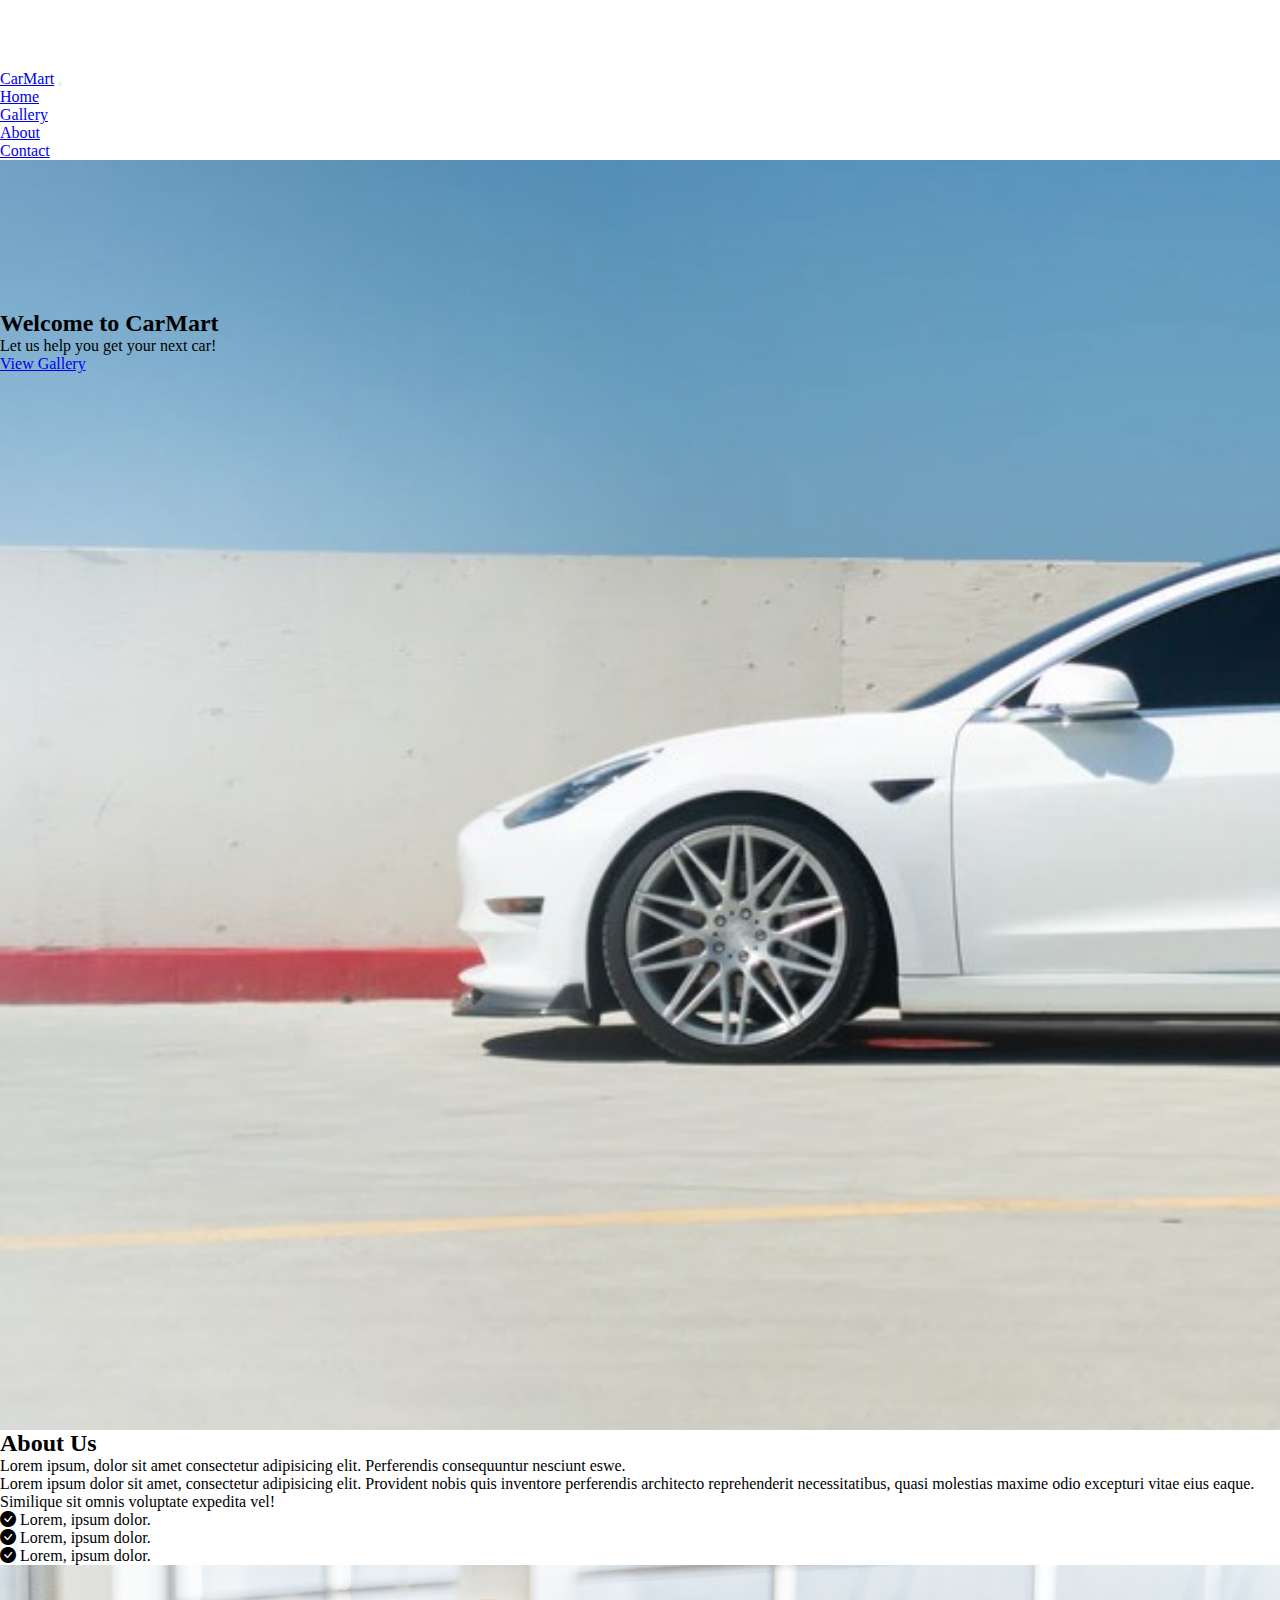
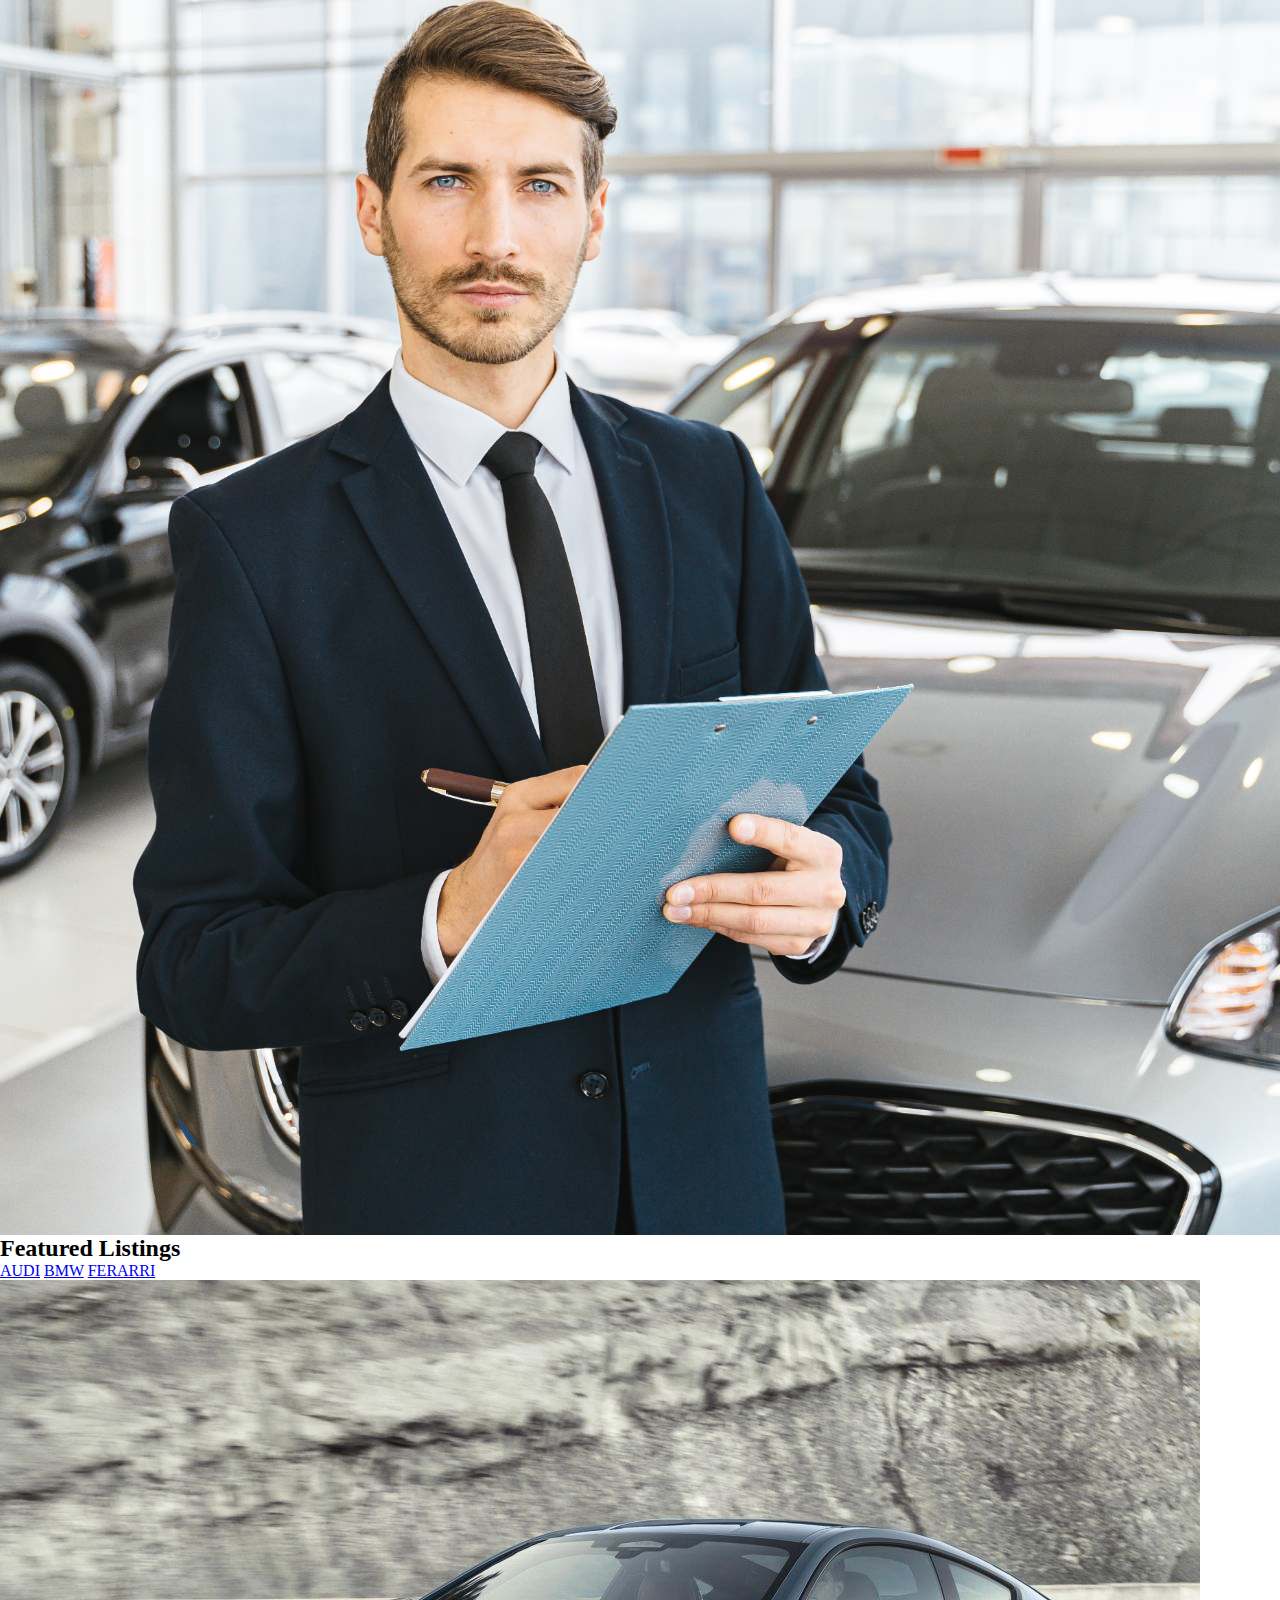
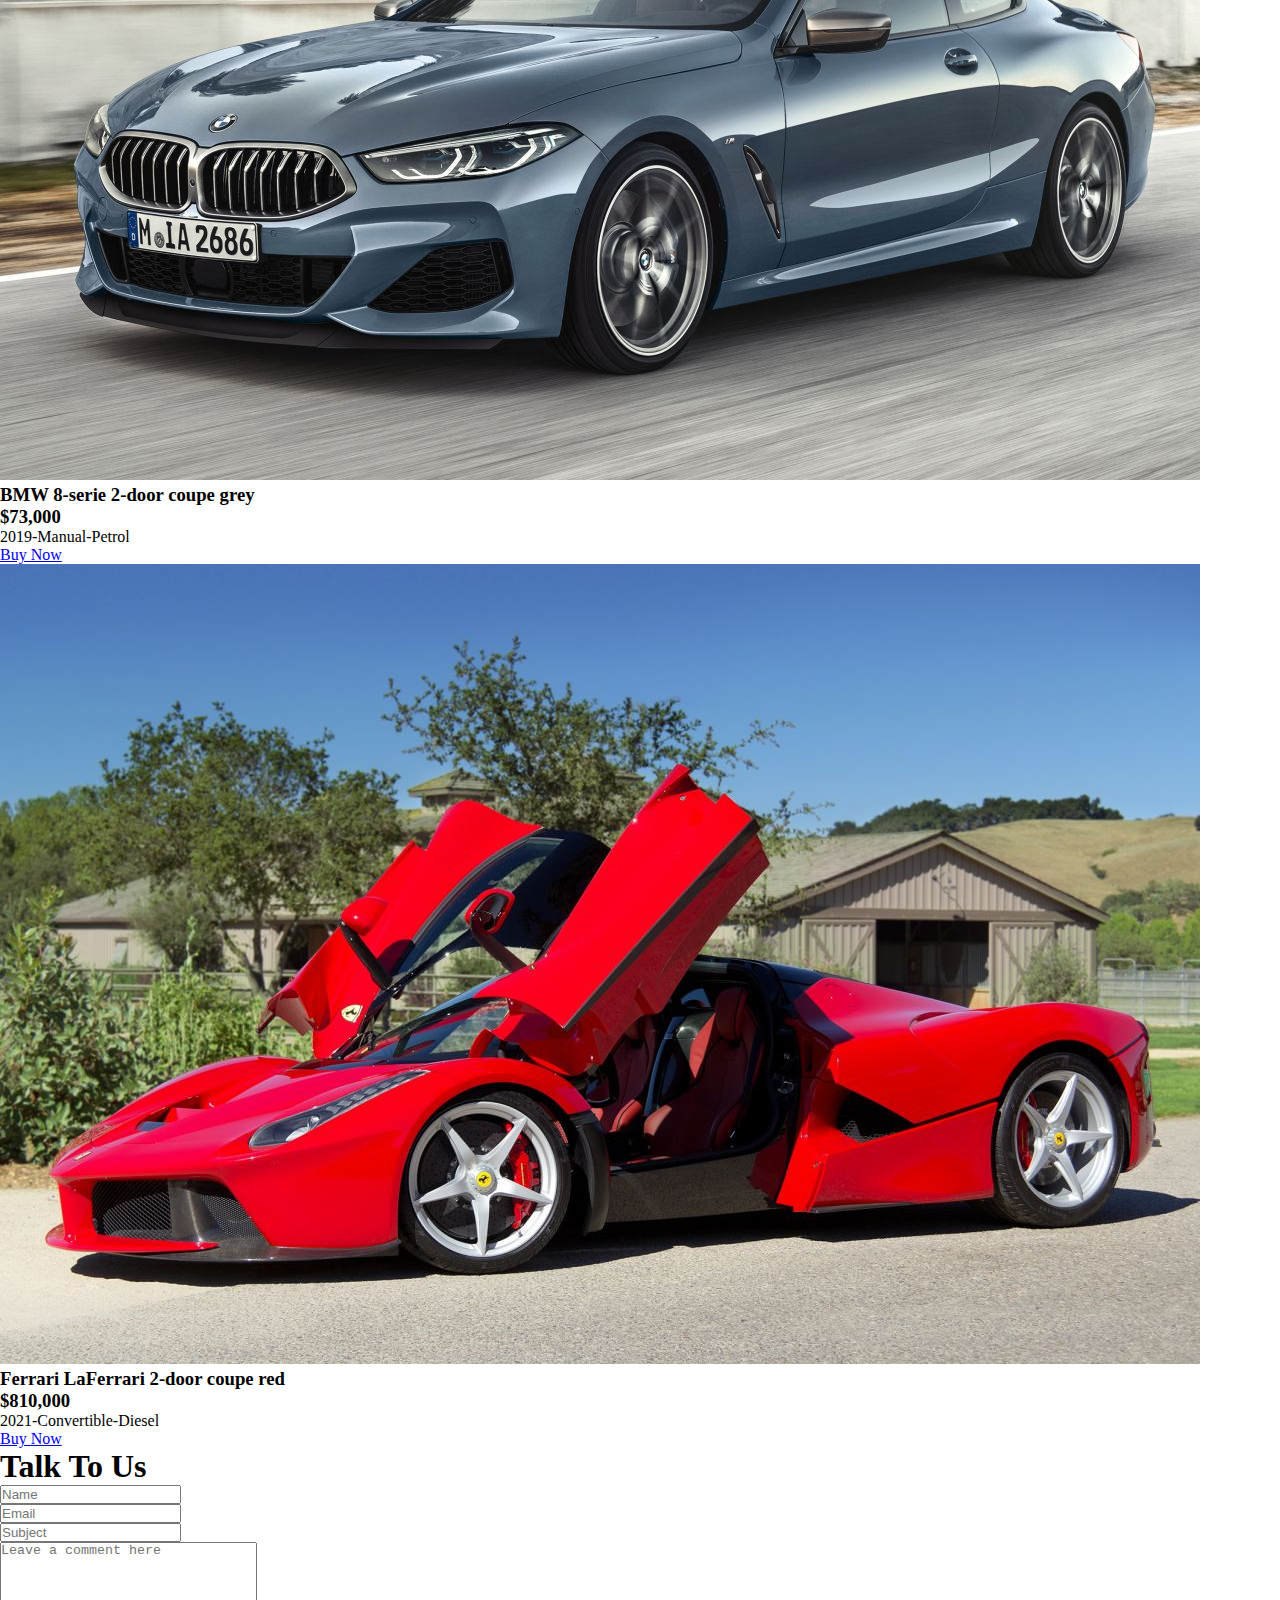
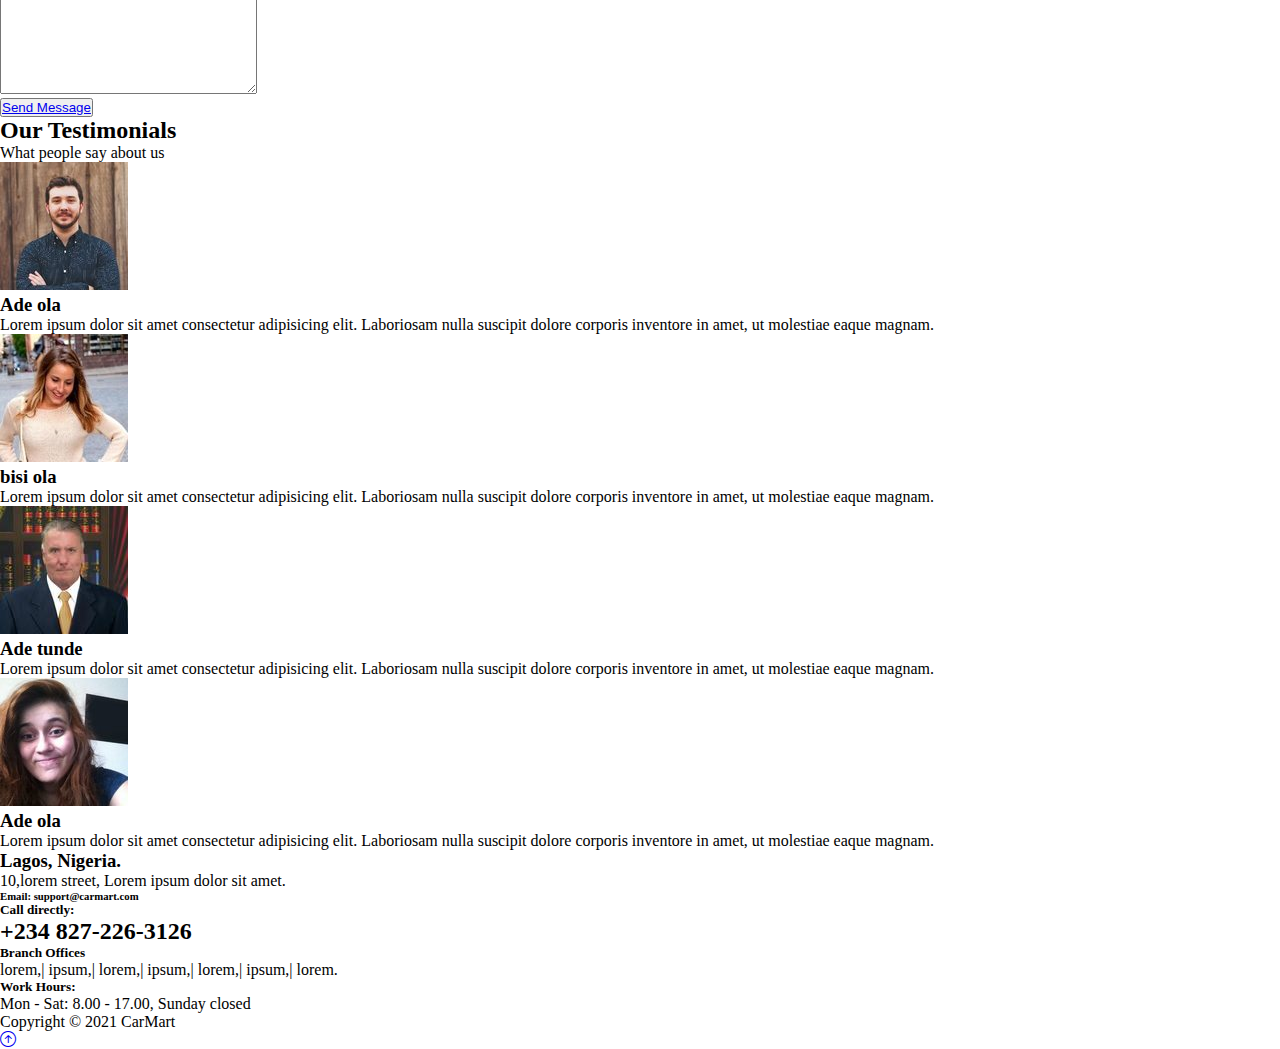
==== index.html @ c74f1ec5 "new project" ====
<!DOCTYPE html>
<html lang="en">
<head>
    <meta charset="UTF-8">
    <meta http-equiv="X-UA-Compatible" content="IE=edge">
    <meta name="viewport" content="width=device-width, initial-scale=1.0">
    <!-- CSS only -->
<link href="https://cdn.jsdelivr.net/npm/bootstrap@5.1.1/dist/css/bootstrap.min.css" rel="stylesheet" integrity="sha384-F3w7mX95PdgyTmZZMECAngseQB83DfGTowi0iMjiWaeVhAn4FJkqJByhZMI3AhiU" crossorigin="anonymous">
<link rel="stylesheet" href="https://cdn.jsdelivr.net/npm/bootstrap-icons@1.3.0/font/bootstrap-icons.css">
<link rel="stylesheet" href="./style/style.css">
    <title>CarMart</title>
</head>
<body>
    <!--navbar-->
    <nav class="navbar navbar-expand-lg bg-info text-white  navbar-light py-3 fixed-top">
        <div class="container">
            <a href="index.html" class="navbar-brand">CarMart</a>
            <button class="navbar-toggler " type="button" data-bs-toggle="collapse" data-bs-target="#navmenu" >
               <span class="navbar-toggler-icon "></span>
            </button>
            <div class="collapse navbar-collapse " id="navmenu">
                <ul class="navbar-nav ms-auto">
                    <li class="nav-item active border ">
                        <a href="index.html" class="nav-link">Home</a>
                    </li>
                    <li class="nav-item">
                        <a href="gallery.html" class="nav-link">Gallery</a>
                    </li>
                    <li class="nav-item ">
                        <a href="#" class="nav-link">About</a>  
                    </li>
                    <li class="nav-item">
                        <a href="#" class="nav-link">Contact</a>
                    </li>
                </ul>
            </div>
        </div>  
    </nav>

    <!--hero-->
    <section class="hero">
        <div class="container">
            <div class="row">
                <div class="col-sm-12 col-md-6">
                    <h2 class="fw-bolder display-5">Welcome to CarMart</h2>
                    <p class="lead fw-bold">Let us help you get your next car!</p>
                    <a class="btn btn-info btn-lg" href="gallery.html" role="button">View Gallery</a>
                </div>
            </div>
        </div>
    </section>

    <!--about-->
    <section class="p-0  text-dark">
        <div class="container p-0">
            <div class="row align-items-center justify-content-center p-0"> 
                <div class="col-md  px-5">
                    <h2 class="fw-bolder display-5 pt-2 text-info">About Us</h2>
                    <p class="lead fw-bold">
                        Lorem ipsum, dolor sit amet consectetur adipisicing elit. Perferendis consequuntur nesciunt eswe.
                    </p>
                    <p class="lead">
                        Lorem ipsum dolor sit amet, consectetur adipisicing elit. Provident nobis quis inventore perferendis architecto reprehenderit necessitatibus, quasi molestias maxime odio excepturi vitae eius eaque. Similique sit omnis voluptate expedita vel!
                    </p>
                    <ul class="navbar-nav">
                        <li class="nav-item">
                            <p><i class="bi bi-check-circle-fill"></i> Lorem, ipsum dolor. </p>
                        </li>
                        <li class="nav-item">
                            <p><i class="bi bi-check-circle-fill"></i> Lorem, ipsum dolor. </p>
                        </li>
                        <li class="nav-item">
                            <p><i class="bi bi-check-circle-fill"></i> Lorem, ipsum dolor. </p>
                        </li>
                    </ul>
                </div>
                <div class="col-md bg-img" >
                   
                </div>
            </div>
        </div>
    </section>

    <!--featured-->
    <section class="feature bg-info bg-opacity-10">
        <div class="container-fluid">
            <div class="d-sm-flex justify-content-between ">
                <div class="p-3">
                    <h2 class="text-info fw-bolder display-5">Featured Listings</h2>
                </div>
                <div class="p-3">
                    <a class="btn btn-outline-danger " href="gallery.html" role="button">AUDI</a>
                    <a class="btn btn-outline-danger " href="gallery.html" role="button">BMW</a>
                    <a class="btn btn-outline-danger " href="gallery.html" role="button">FERARRI</a>
                </div>
            </div>
        </div>
        <div class="container pb-5">
            <div class="row car-bl" id="cgallery">
                <div class="car col-md-6 col-lg-3   p-0 text-center" >
                    <img src="./image/car-g034a192c5_640.jpg" class="card-img-top" alt="...">
                    <div class="card-body">
                         <h3 class="card-title">Card title</h3>
                         <h3 class="card-text text-info">Some .</h3>
                         <p class="card-text lead"></p>
                         <a href="#" class="btn btn-info">Go somewhere</a>
                    </div>
                 </div>
            </div>
        </div>
    </section>
   
    <!--contact-->
   <section class="p-5 " >
    <h1 class="text-center text-info fw-bolder display-5">Talk To Us </h1>
       <div class="container border p-4 text-dark">
           <form action="">
            <div class="row gy-3">
                <div class="col-sm">
                  <input type="text" class="form-control" placeholder="Name" aria-label="Name">
                </div>
                <div class="col-sm">
                  <input type="text" class="form-control" placeholder="Email" aria-label="Email">
                </div>
                <div class="col-sm">
                    <input type="text" class="form-control" placeholder="Subject" aria-label="Subject">
                  </div>
              </div>
              <div class="form-fl py-4">
                <textarea class="form-control" cols="30" rows="10"   placeholder="Leave a comment here" id="floatingTextarea"></textarea>
              </div>
              <button class="btn btn-info  btn-lg">
                <a class="text-light text-decoration-none" href="#">Send Message</a> 
              </button>
           </form>
       </div>
   </section>
   <section id="testimonials" class="p-5 bg-info bg-opacity-10">
    <div class="container">
        <h2 class="text-center text-info">
            Our Testimonials
        </h2>
        <p class="lead text-center text-info mb-5">
            What people say about us
        </p>
        <div class="row ">
            <div class="col-md-6 pt-3 col-lg-3">
                <div class="card bg-light">
                    <div class="card-body text-center">
                        <img class="rounded-circle mb-3" src="./image/11.jpg" alt="">
                        <h3 class="card-title mb-3">Ade ola</h3>
                        <p class="card-text">
                            Lorem ipsum dolor sit amet consectetur adipisicing elit. Laboriosam nulla suscipit dolore corporis inventore in amet, ut molestiae eaque magnam.
                        </p>
                    </div>
                </div>
            </div>
            <div class="col-md-6 pt-3 col-lg-3">
                <div class="card bg-light">
                    <div class="card-body text-center">
                        <img class="rounded-circle mb-3" src="./image/11w.jpg" alt="">
                        <h3 class="card-title mb-3">bisi ola</h3>
                        <p class="card-text">
                            Lorem ipsum dolor sit amet consectetur adipisicing elit. Laboriosam nulla suscipit dolore corporis inventore in amet, ut molestiae eaque magnam.
                        </p>
                    </div>
                </div>
            </div>
            <div class="col-md-6 pt-3 col-lg-3">
                <div class="card bg-light">
                    <div class="card-body text-center">
                        <img class="rounded-circle mb-3" src="./image/13.jpg" alt="">
                        <h3 class="card-title mb-3">Ade tunde</h3>
                        <p class="card-text">
                            Lorem ipsum dolor sit amet consectetur adipisicing elit. Laboriosam nulla suscipit dolore corporis inventore in amet, ut molestiae eaque magnam.
                        </p>
                    </div>
                </div>
            </div>
            <div class="col-md-6 pt-3 col-lg-3">
                <div class="card bg-light">
                    <div class="card-body text-center">
                        <img class="rounded-circle mb-3" src="./image/13w.jpg" alt="">
                        <h3 class="card-title mb-3">Ade ola</h3>
                        <p class="card-text">
                            Lorem ipsum dolor sit amet consectetur adipisicing elit. Laboriosam nulla suscipit dolore corporis inventore in amet, ut molestiae eaque magnam.
                        </p>
                    </div>
                </div>
            </div>
        </div>
    </div>
</section>
    <!--location-->
    <section class="bg-info p-3 text-light">
        <div class="container my-5">
            <div class="d-block d-sm-flex">
                <div class="col ">
                    <h3 class="">
                        Lagos, Nigeria.
                    </h3>
                    <p class="lead ">
                        10,lorem street, Lorem ipsum dolor sit amet.
                    </p>
                    <h6 class="my-5">Email: support@carmart.com</h6>
                </div>
                <div class="col ">
                    <div class="mb-5">
                        <h5 class="text-start">Call directly:</h5>
                        <h2 class="lead">
                        +234 827-226-3126
                        </h2>
                   </div>
                    <div class="mb-5">
                        <h5>Branch Offices</h5>
                    <p class="lead">
                        lorem,| ipsum,| lorem,| ipsum,| lorem,| ipsum,| lorem.
                    </p>
                    </div>
                    <div class="mb-5">
                        <h5>Work Hours:</h5>
                    <p class="lead">
                        Mon - Sat: 8.00 - 17.00, Sunday closed
                    </p>
                    </div>
                </div>
            </div>  
        </div>
    </section>
<!--footer-->
<footer class="p-5 bg-info text-white text-center position-relative">
    <p class="lead">
        Copyright &copy; 2021 CarMart
    </p>
    <a href="#" class="position-absolute bottom-0 end-0 p-5"><i class="bi bi-arrow-up-circle h1"></i></a>
</footer>
<script src="./js/index.js"></script>
    <!-- JavaScript Bundle with Popper -->
<script src="https://cdn.jsdelivr.net/npm/bootstrap@5.1.1/dist/js/bootstrap.bundle.min.js" integrity="sha384-/bQdsTh/da6pkI1MST/rWKFNjaCP5gBSY4sEBT38Q/9RBh9AH40zEOg7Hlq2THRZ" crossorigin="anonymous"></script>
</body>
</html>
---- style/style.css ----
*{
    margin: 0;
    padding: 0;
}
body::before{
    display: block;
    content: "";
    height: 70px
}
.car{
        width: 30%;
    }
.hero{
    position: relative;
    background-image: url(/image/c.jpg);
    min-height: 100vh;
    background-size: cover;
    background-position: center;
    padding: 150px 0 220px;
}
.bg-img{
    position: relative;
    background-image: url(/image/pexels-anthony-shkraba-7144184.jpg);
    min-height: 100vh;
    background-size: cover;
    background-position: center;
    padding: 150px 0 220px;
}
@media (max-width:992px), (max-width:768px) {
    .car{
        width: 44% !important;
    }
}
@media (max-width:576px) {
    .car{
        width: 90% !important;
     }
}
@media (max-width:576px) {
    .car-bl{
        display: block;
     }
}
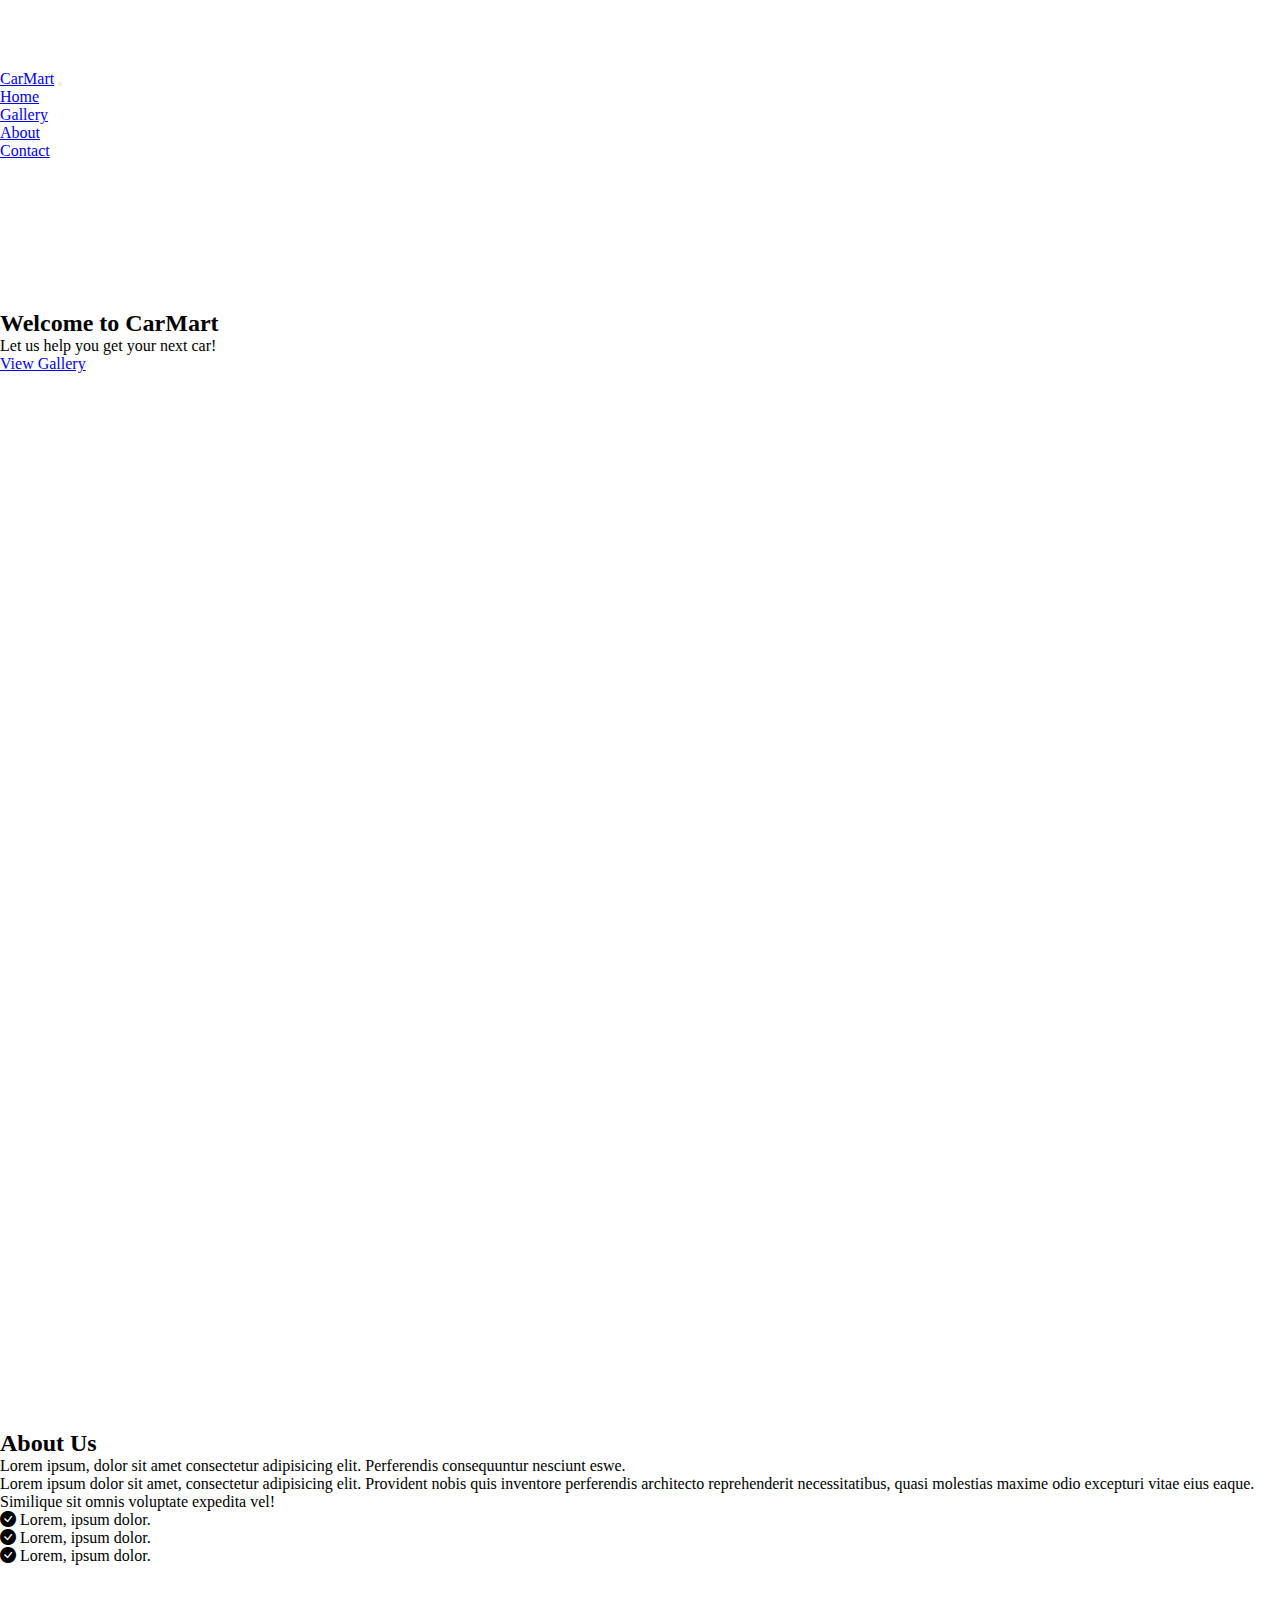
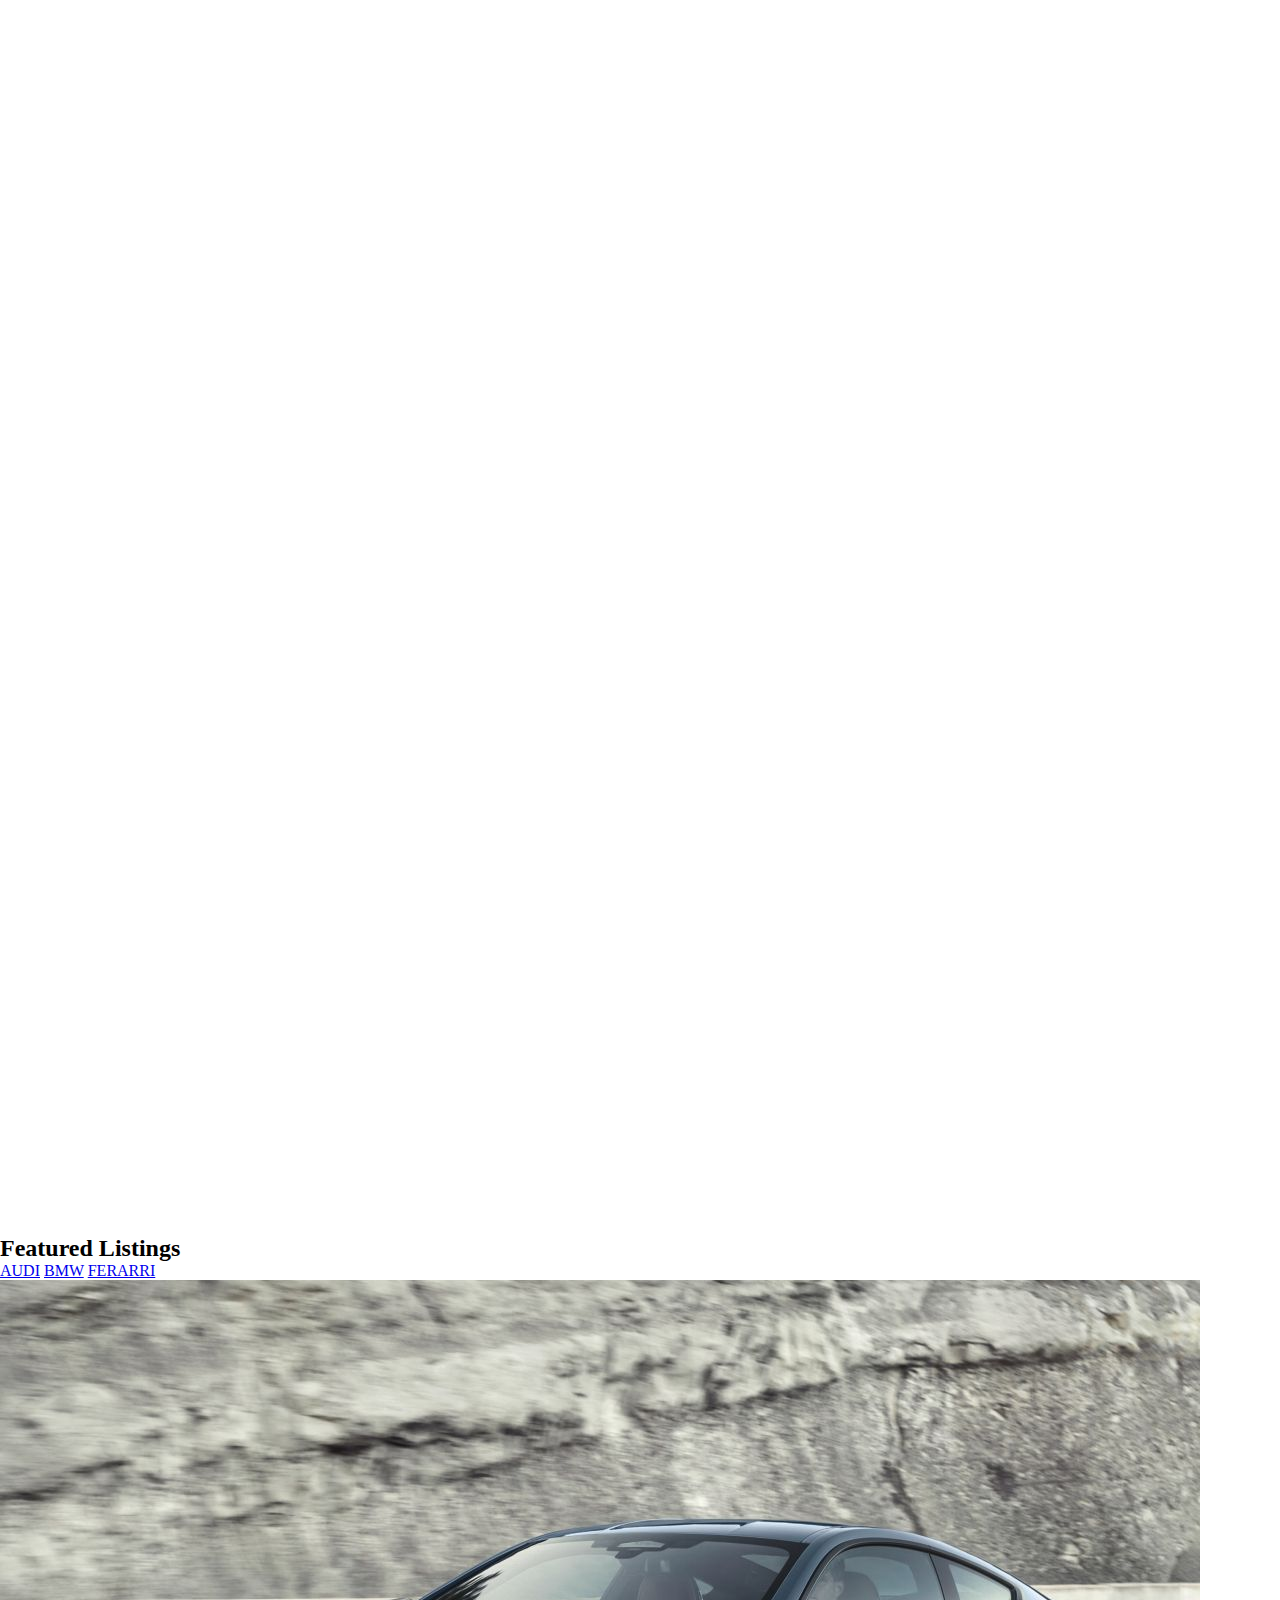
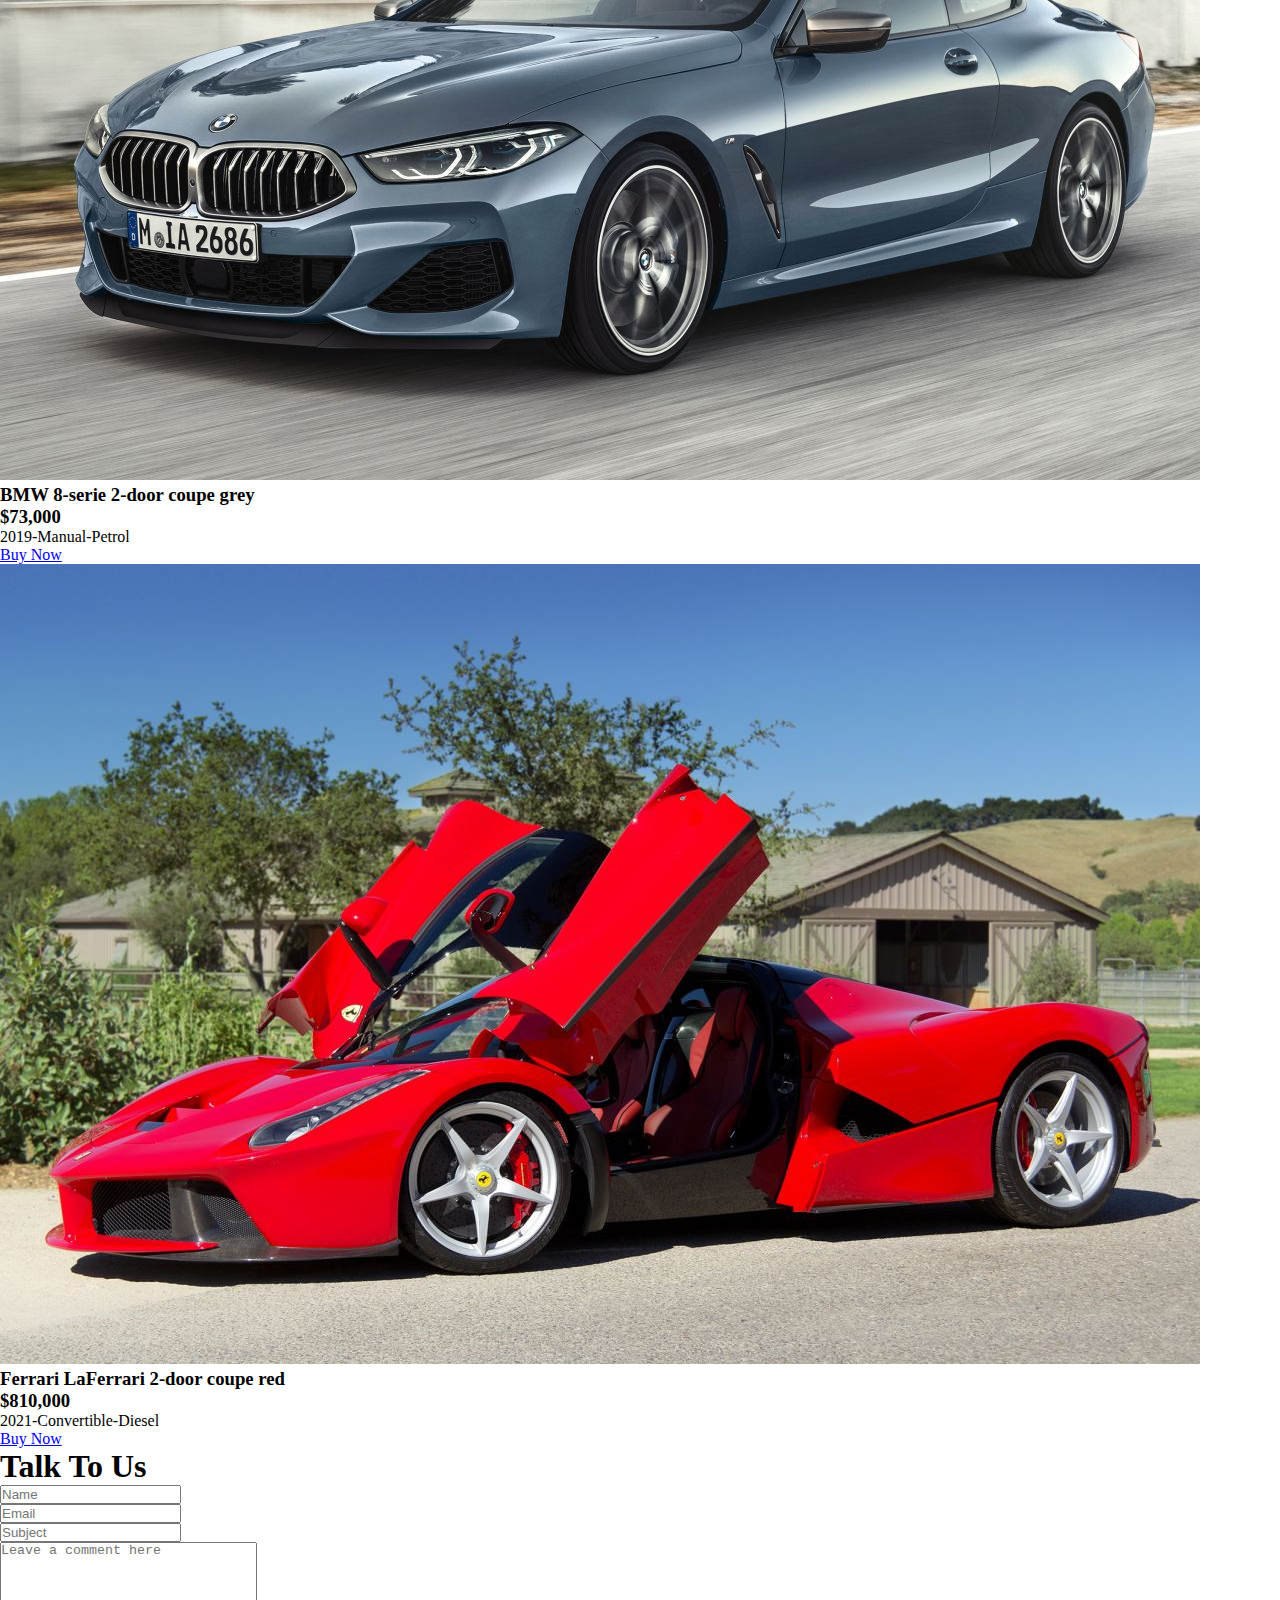
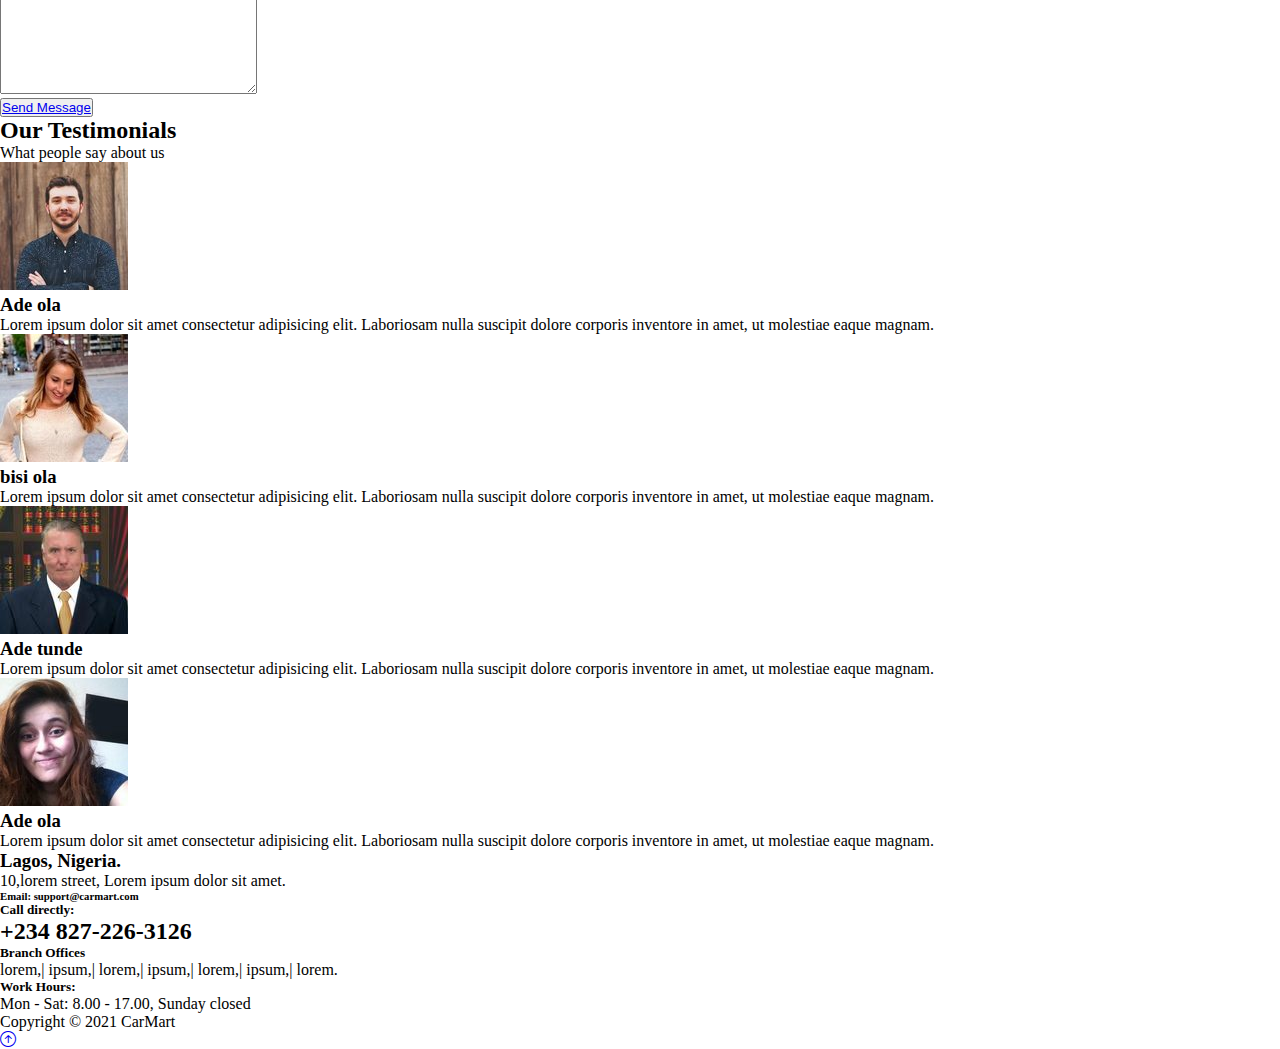
==== commit e1c923f2: "another change" ====
--- a/index.html
+++ b/index.html
@@ -229,7 +229,7 @@
     </section>
 <!--footer-->
 <footer class="p-5 bg-info text-white text-center position-relative">
-    <p class="lead">
+    <p class="lead p-1">
         Copyright &copy; 2021 CarMart
     </p>
     <a href="#" class="position-absolute bottom-0 end-0 p-5"><i class="bi bi-arrow-up-circle h1"></i></a>
--- a/style/style.css
+++ b/style/style.css
@@ -12,15 +12,14 @@
     }
 .hero{
     position: relative;
-    background-image: url(/image/c.jpg);
+    background-image: url(https://i.postimg.cc/PJDXGRtT/c.jpg);
     min-height: 100vh;
     background-size: cover;
     background-position: center;
     padding: 150px 0 220px;
 }
 .bg-img{
-    position: relative;
-    background-image: url(/image/pexels-anthony-shkraba-7144184.jpg);
+    background-image: url(https://i.postimg.cc/bYZdH6f6/pexels-anthony-shkraba-7144184.jpg);
     min-height: 100vh;
     background-size: cover;
     background-position: center;
@@ -32,6 +31,10 @@
     }
 }
 @media (max-width:576px) {
+    html,body{
+        overflow-x: hidden;
+        max-width: 100%; 
+    }
     .car{
         width: 90% !important;
      }
